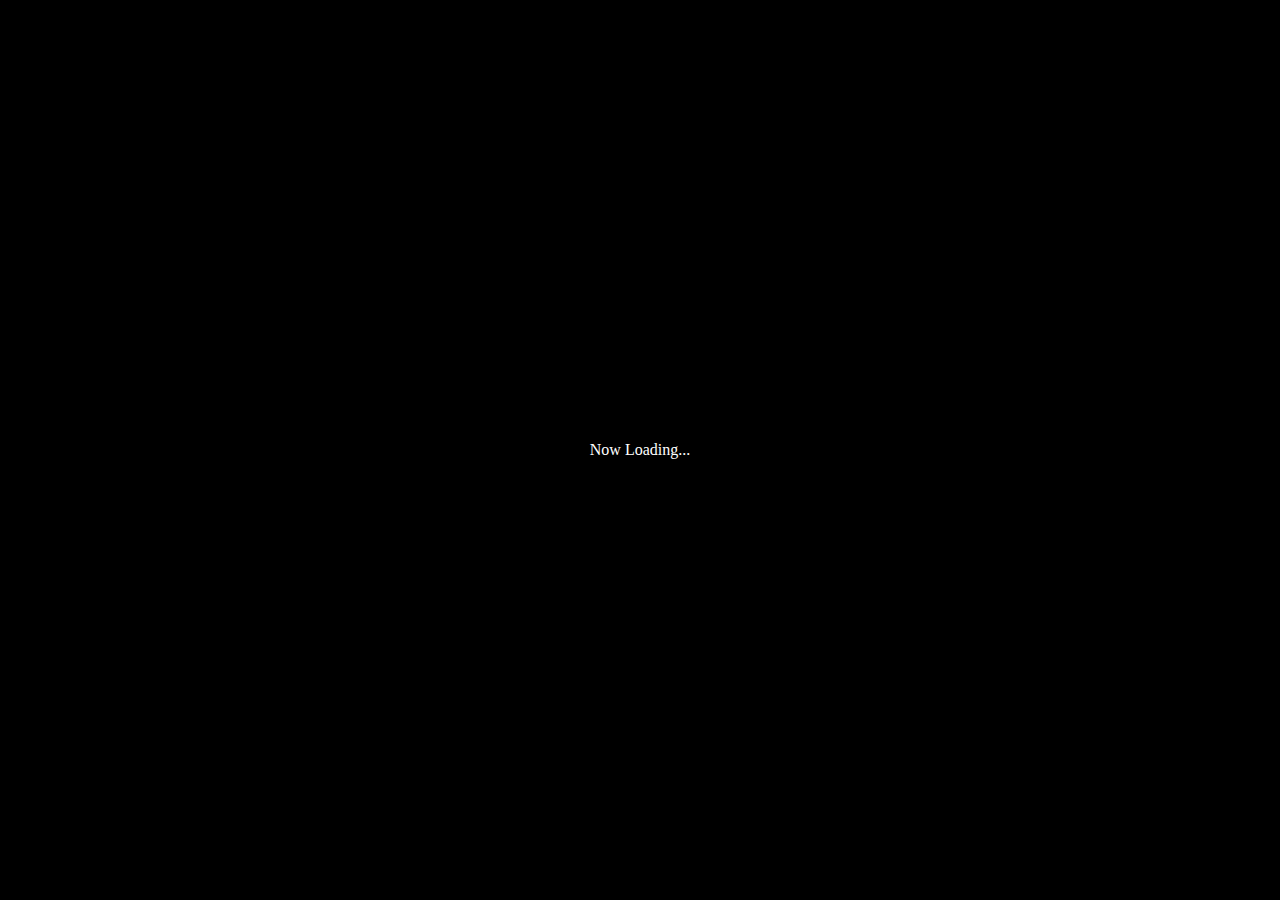
==== index.html @ 8cf1c167 "first commit" ====
<!DOCTYPE html>
<html>
  <head>
    <link rel="stylesheet" href="css/style.css">
    <meta charset="utf-8">
    <script type="text/javascript" src="js/jquery-3.4.1.min.js"></script>
    <script type="text/javascript" src="js/loading.js"></script>
    <title>coolPage</title>
  </head>
  <body>
    <div id="loader-bg">
      <div id="loading">
        <div class="animation">Now Loading...</div>
      </div>
    </div>
    <div id="main-contents">
      <div class="container">
        <a id = "blog" href="https://blog.mkserver.jp" class="btn-blog">IK's Blog</a>
        <p class="fukidashi-blog">ブログを開きます</p>
      </div>
      <div class="container">
        <a id = "github" href="https://github.com/Mr-IK" class="btn-github">Github</a>
        <p class="fukidashi-github">Githubを開きます</p>
      </div>
    </div>
  </body>
</html>
---- css/style.css ----
#loader-bg{
  position: fixed;
  width: 100vw;
  height: 100vh;
  top: 0px;
  left: 0px;
  background: #000;
  z-index: 9999;
}

body{
  background: #960202;
}

.animation{
    position: absolute;
  top: 50%;
  left: 50%;
  -webkit-transform: translate(-50%, -50%);
  -ms-transform: translate(-50%, -50%);
  transform: translate(-50%, -50%);
  color: #fff;
    -webkit-animation: lodanimetion 1000ms ease-out forwards infinite;
  animation: lodanimetion 1000ms ease-out forwards infinite;
}

@keyframes lodanimetion {
  from,to {
        opacity: 0;
  }
  50% {
        opacity: .8;
  }
}

/* ここから下ブログボタンのCSS　*/
.btn-blog {
  position: relative;
  top: 100px;
  left: 100px;
  display: none;
  max-width: 180px;
  text-align: left;
  border: 3px solid #fff;
  font-size: 25px;
  background-color: #000;
  color: #ffffff;
  text-decoration: none;
  font-weight: bold;
  padding: 16px 40px;
  transition: .4s;
  transform: rotateX(10deg) rotateY(40deg);
}

.animationBlog{
  display: inline-block;
  animation: fadeinblog 0.5s;
}

.btn-blog:hover {
  background-color: #fff;
  border-color: #ffffff;
  color: #000;
  box-shadow: 10px 7px 5px #282828;
  transform: rotateX(10deg) rotateY(40deg) scale(1.2);
}

.btn-blog:hover + .fukidashi-blog{
  display: block;
  animation: show 0.2s;
}

.fukidashi-blog {
  display: none;
  position: absolute;
  padding: 16px;
  -webkit-border-radius: 8px;
  -moz-border-radius: 8px;
  border: 2px solid #000;
  border-radius: 0px;
  border-color: #fff;
  background: #000000;
  color: #fff;
  top: 4px;
  left: 50px;
  transform: rotateX(10deg) rotateZ(10deg) skewX(15deg);
  box-shadow: 8px 8px 2px #282828;
}

.fukidashi-blog:after {
  position: absolute;
  bottom: -35%;
  left: 80%;
  width: 0;
  height: 0;
  margin-left: -10px;
  border: solid transparent;
  border-radius: 2px
  border: 2px solid #000;
  border-top: 15px solid #fff;
  border-width: 10px;
  pointer-events: none;
  content: " ";
}

@keyframes fadeinblog{
    from{
        opacity: 0;
        transform: translate3d(-100px,-30px,0) rotateX(10deg) rotateY(40deg);
    }
    to{
        opacity: 1;
        transform: translate3d(0,0,0) rotateX(10deg) rotateY(40deg);
    }
}


/* ここから下GithubボタンのCSS　*/
.btn-github {
  position: relative;
  top: 120px;
  left: 140px;
  display: none;
  max-width: 180px;
  text-align: left;
  border: 3px solid #fff;
  font-size: 25px;
  background-color: #000;
  color: #ffffff;
  text-decoration: none;
  font-weight: bold;
  padding: 16px 40px;
  transition: .4s;
  transform: perspective(800px)
			scale(.9)
			translateX(-16.66%)
			rotateY(25deg);
}

.animationGithub{
  display: inline-block;
  animation: fadeingithub 0.5s;
}

.btn-github:hover {
  background-color: #fff;
  border-color: #ffffff;
  color: #000;
  box-shadow: 10px 7px 5px #282828;
  transform: perspective(800px)
			scale(1.1)
			translateX(-16.66%)
			rotateY(25deg);
}

.btn-github:hover + .fukidashi-github{
  display: block;
  animation: show 0.2s;
}

.fukidashi-github {
  display: none;
  position: absolute;
  padding: 16px;
  -webkit-border-radius: 8px;
  -moz-border-radius: 8px;
  border: 2px solid #000;
  border-radius: 0px;
  border-color: #fff;
  background: #000000;
  color: #fff;
  top: 100px;
  left: 50px;
  transform: rotateX(10deg) skewX(15deg);
  box-shadow: 8px 4px 2px #282828;
}

.fukidashi-github:after {
  position: absolute;
  bottom: -35%;
  left: 80%;
  width: 0;
  height: 0;
  margin-left: -10px;
  border: solid transparent;
  border-radius: 2px
  border: 2px solid #000;
  border-top: 15px solid #fff;
  border-width: 10px;
  pointer-events: none;
  content: " ";
}

@keyframes fadeingithub{
    from{
        opacity: 0;
        transform: translate3d(-100px,0,0) perspective(800px)
      			scale(.9)
      			translateX(-16.66%)
      			rotateY(25deg);
    }
    to{
        opacity: 1;
        transform: translate3d(0,0,0) perspective(800px)
      			scale(.9)
      			translateX(-16.66%)
      			rotateY(25deg);
    }
}

@keyframes show{
    from{
        opacity: 0;
    }
    to{
        opacity: 1;
    }
}
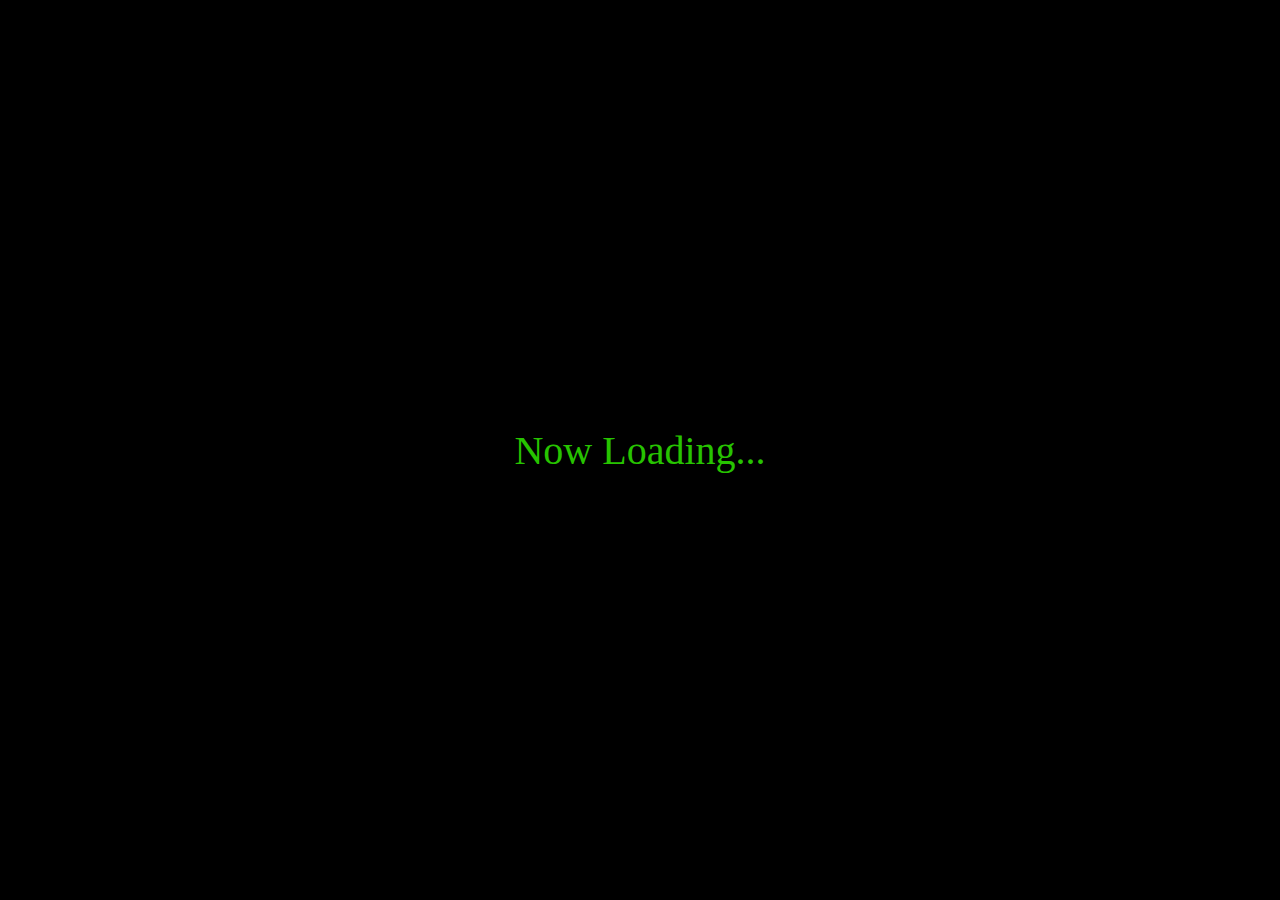
==== commit 976e6ee9: "Add files via upload" ====
--- a/index.html
+++ b/index.html
@@ -5,7 +5,16 @@
     <meta charset="utf-8">
     <script type="text/javascript" src="js/jquery-3.4.1.min.js"></script>
     <script type="text/javascript" src="js/loading.js"></script>
-    <title>coolPage</title>
+    <title>Coming soon...</title>
+    <link rel="shortcut icon" href="image/icon.ico">
+    <ul id="nav">
+      <li><a href="#"><img src="image/iksite.png"></a></li>
+      <li><a class="nav-button" href="https://twitter.com/Mr_IK2302">Twitter</a></li>
+      <li><a class="nav-button" href="https://blog.mkserver.jp">Blog</a></li>
+      <li><a class="nav-button" href="https://github.com/Mr-IK">Github</a></li>
+      <li><a class="nav-button" href="#">?????</a></li>
+      <li><button id="togglebutton" class="nav-button">Change</button></li>
+    </ul>
   </head>
   <body>
     <div id="loader-bg">
@@ -14,14 +23,8 @@
       </div>
     </div>
     <div id="main-contents">
-      <div class="container">
-        <a id = "blog" href="https://blog.mkserver.jp" class="btn-blog">IK's Blog</a>
-        <p class="fukidashi-blog">ブログを開きます</p>
-      </div>
-      <div class="container">
-        <a id = "github" href="https://github.com/Mr-IK" class="btn-github">Github</a>
-        <p class="fukidashi-github">Githubを開きます</p>
-      </div>
+      <div class="comingsoon">ナニカを作っている…<br>
+      いつか完成するかも…。</div>
     </div>
   </body>
 </html>
--- a/css/style.css
+++ b/css/style.css
@@ -5,22 +5,98 @@
   top: 0px;
   left: 0px;
   background: #000;
-  z-index: 9999;
 }
 
 body{
+  display: relative;
+  top: 0%;
+  left: 0%;
+  width: 100vw;
+  margin: auto;
   background: #960202;
 }
 
+.body-color-flat{
+  animation-fill-mode: forwards;
+  animation-name: body-color-flats;
+  animation-duration: 0.7s;
+}
+
+.body-color-cool{
+  animation-fill-mode: forwards;
+  animation-name: body-color-cools;
+  animation-duration: 0.7s;
+}
+
+@keyframes body-color-flats{
+  from {
+    background: #960202;
+  }
+  to {
+    background: #dfd65e;
+  }
+}
+
+@keyframes body-color-cools{
+  from {
+    background: #dfd65e;
+  }
+  to {
+    background: #960202;
+  }
+}
+
+header {
+  position: fixed;
+  width: 100vw;
+  z-index: 10000;
+}
+
+#main-contents{
+  opacity: 0;
+  font-weight: bold;
+}
+
+.main-load{
+  animation-fill-mode: forwards;
+  animation-name: main-animation;
+  animation-duration: 0.7s;
+}
+
+.main-unload{
+  animation-fill-mode: forwards;
+  animation-name: main-goodbye;
+  animation-duration: 0.7s;
+}
+
+@keyframes main-animation {
+  from {
+    opacity: 0;
+  }
+  to {
+    opacity: 1;
+  }
+}
+
+@keyframes main-goodbye {
+  from {
+    opacity: 1;
+  }
+  to {
+    opacity: 0;
+  }
+}
+
 .animation{
-    position: absolute;
+  font-size: 40px;
+  position: absolute;
   top: 50%;
   left: 50%;
   -webkit-transform: translate(-50%, -50%);
   -ms-transform: translate(-50%, -50%);
   transform: translate(-50%, -50%);
-  color: #fff;
-    -webkit-animation: lodanimetion 1000ms ease-out forwards infinite;
+  color: #27c300;
+  -webkit-animation: lodanimetion 1000ms ease-out forwards infinite;
   animation: lodanimetion 1000ms ease-out forwards infinite;
 }
 
@@ -33,186 +109,118 @@
   }
 }
 
-/* ここから下ブログボタンのCSS　*/
-.btn-blog {
-  position: relative;
-  top: 100px;
-  left: 100px;
-  display: none;
-  max-width: 180px;
-  text-align: left;
-  border: 3px solid #fff;
-  font-size: 25px;
-  background-color: #000;
+#nav {
+  list-style: none;
+  font-size: 0;
+  margin: 0px;
+  padding: 0px;
+  transform: translateY(-150px);
+}
+
+.nav-load{
+  animation-fill-mode: forwards;
+  animation-name: nav-animation;
+  animation-duration: 0.7s;
+}
+
+.nav-unload{
+  animation-name: nav-backani;
+  animation-duration: 0.7s;
+}
+
+@keyframes nav-animation {
+  from {
+        transform: translateY(-150px);
+  }
+  to {
+        transform: translateY(0px);
+  }
+}
+
+@keyframes nav-backani {
+  from {
+      transform: translateY(0px);
+  }
+  to {
+      transform: translateY(-150px);
+  }
+}
+
+#nav li {
+  text-align: center;
+  float: left;
+}
+
+#nav li a img {
+  height: 12vh;
+  width: 20vw;
+  -moz-transition: -moz-transform 0.2s linear;
+  -webkit-transition: -webkit-transform 0.2s linear;
+  -o-transition: -o-transform 0.2s linear;
+  -ms-transition: -ms-transform 0.2s linear;
+  transition: transform 0.2s linear;
+}
+
+#nav li a img:hover {
+  -webkit-filter: saturate(500%);
+  -moz-filter: saturate(500%);
+  -o-filter: saturate(500%);
+  -ms-filter: saturate(500%);
+  filter: saturate(500%);
+}
+
+.nav-button {
+  text-decoration: none;
+  color: #fff;
+  font-weight: bold;
+  display: block;
+  height: 12vh;
+  width: 16vw;
+  line-height: 12vh;
+  font-size: 4.8vh;
+  background-color: #000000;
+}
+
+.nav-button:hover {
+  animation-fill-mode: forwards;
+  animation-name: nav-button-ani;
+  animation-duration: 0.3s;
+}
+
+#togglebutton{
+  border: none;
+}
+
+
+.btn-color-flat{
+  background-color: #05bba5;
+  color: #d9dafb;
+}
+
+.btn-color-cool{
+  background-color: #000000;
   color: #ffffff;
-  text-decoration: none;
-  font-weight: bold;
-  padding: 16px 40px;
-  transition: .4s;
-  transform: rotateX(10deg) rotateY(40deg);
-}
-
-.animationBlog{
-  display: inline-block;
-  animation: fadeinblog 0.5s;
-}
-
-.btn-blog:hover {
-  background-color: #fff;
-  border-color: #ffffff;
-  color: #000;
-  box-shadow: 10px 7px 5px #282828;
-  transform: rotateX(10deg) rotateY(40deg) scale(1.2);
-}
-
-.btn-blog:hover + .fukidashi-blog{
-  display: block;
-  animation: show 0.2s;
-}
-
-.fukidashi-blog {
-  display: none;
+}
+
+@keyframes nav-button-ani {
+  from {
+    color: #fff;
+    background-color: #000000;
+  }
+  to {
+    background-color: #ffffff;
+    color: #000000;
+  }
+}
+
+.comingsoon{
+  font-size: 40px;
   position: absolute;
-  padding: 16px;
-  -webkit-border-radius: 8px;
-  -moz-border-radius: 8px;
-  border: 2px solid #000;
-  border-radius: 0px;
-  border-color: #fff;
-  background: #000000;
-  color: #fff;
-  top: 4px;
-  left: 50px;
-  transform: rotateX(10deg) rotateZ(10deg) skewX(15deg);
-  box-shadow: 8px 8px 2px #282828;
-}
-
-.fukidashi-blog:after {
-  position: absolute;
-  bottom: -35%;
-  left: 80%;
-  width: 0;
-  height: 0;
-  margin-left: -10px;
-  border: solid transparent;
-  border-radius: 2px
-  border: 2px solid #000;
-  border-top: 15px solid #fff;
-  border-width: 10px;
-  pointer-events: none;
-  content: " ";
-}
-
-@keyframes fadeinblog{
-    from{
-        opacity: 0;
-        transform: translate3d(-100px,-30px,0) rotateX(10deg) rotateY(40deg);
-    }
-    to{
-        opacity: 1;
-        transform: translate3d(0,0,0) rotateX(10deg) rotateY(40deg);
-    }
-}
-
-
-/* ここから下GithubボタンのCSS　*/
-.btn-github {
-  position: relative;
-  top: 120px;
-  left: 140px;
-  display: none;
-  max-width: 180px;
-  text-align: left;
-  border: 3px solid #fff;
-  font-size: 25px;
-  background-color: #000;
-  color: #ffffff;
-  text-decoration: none;
-  font-weight: bold;
-  padding: 16px 40px;
-  transition: .4s;
-  transform: perspective(800px)
-			scale(.9)
-			translateX(-16.66%)
-			rotateY(25deg);
-}
-
-.animationGithub{
-  display: inline-block;
-  animation: fadeingithub 0.5s;
-}
-
-.btn-github:hover {
-  background-color: #fff;
-  border-color: #ffffff;
-  color: #000;
-  box-shadow: 10px 7px 5px #282828;
-  transform: perspective(800px)
-			scale(1.1)
-			translateX(-16.66%)
-			rotateY(25deg);
-}
-
-.btn-github:hover + .fukidashi-github{
-  display: block;
-  animation: show 0.2s;
-}
-
-.fukidashi-github {
-  display: none;
-  position: absolute;
-  padding: 16px;
-  -webkit-border-radius: 8px;
-  -moz-border-radius: 8px;
-  border: 2px solid #000;
-  border-radius: 0px;
-  border-color: #fff;
-  background: #000000;
-  color: #fff;
-  top: 100px;
-  left: 50px;
-  transform: rotateX(10deg) skewX(15deg);
-  box-shadow: 8px 4px 2px #282828;
-}
-
-.fukidashi-github:after {
-  position: absolute;
-  bottom: -35%;
-  left: 80%;
-  width: 0;
-  height: 0;
-  margin-left: -10px;
-  border: solid transparent;
-  border-radius: 2px
-  border: 2px solid #000;
-  border-top: 15px solid #fff;
-  border-width: 10px;
-  pointer-events: none;
-  content: " ";
-}
-
-@keyframes fadeingithub{
-    from{
-        opacity: 0;
-        transform: translate3d(-100px,0,0) perspective(800px)
-      			scale(.9)
-      			translateX(-16.66%)
-      			rotateY(25deg);
-    }
-    to{
-        opacity: 1;
-        transform: translate3d(0,0,0) perspective(800px)
-      			scale(.9)
-      			translateX(-16.66%)
-      			rotateY(25deg);
-    }
-}
-
-@keyframes show{
-    from{
-        opacity: 0;
-    }
-    to{
-        opacity: 1;
-    }
-}
+  text-align: center;
+  top: 50%;
+  left: 50%;
+  -webkit-transform: translate(-50%, -50%);
+  -ms-transform: translate(-50%, -50%);
+  transform: translate(-50%, -50%);
+  color: #000000;
+}
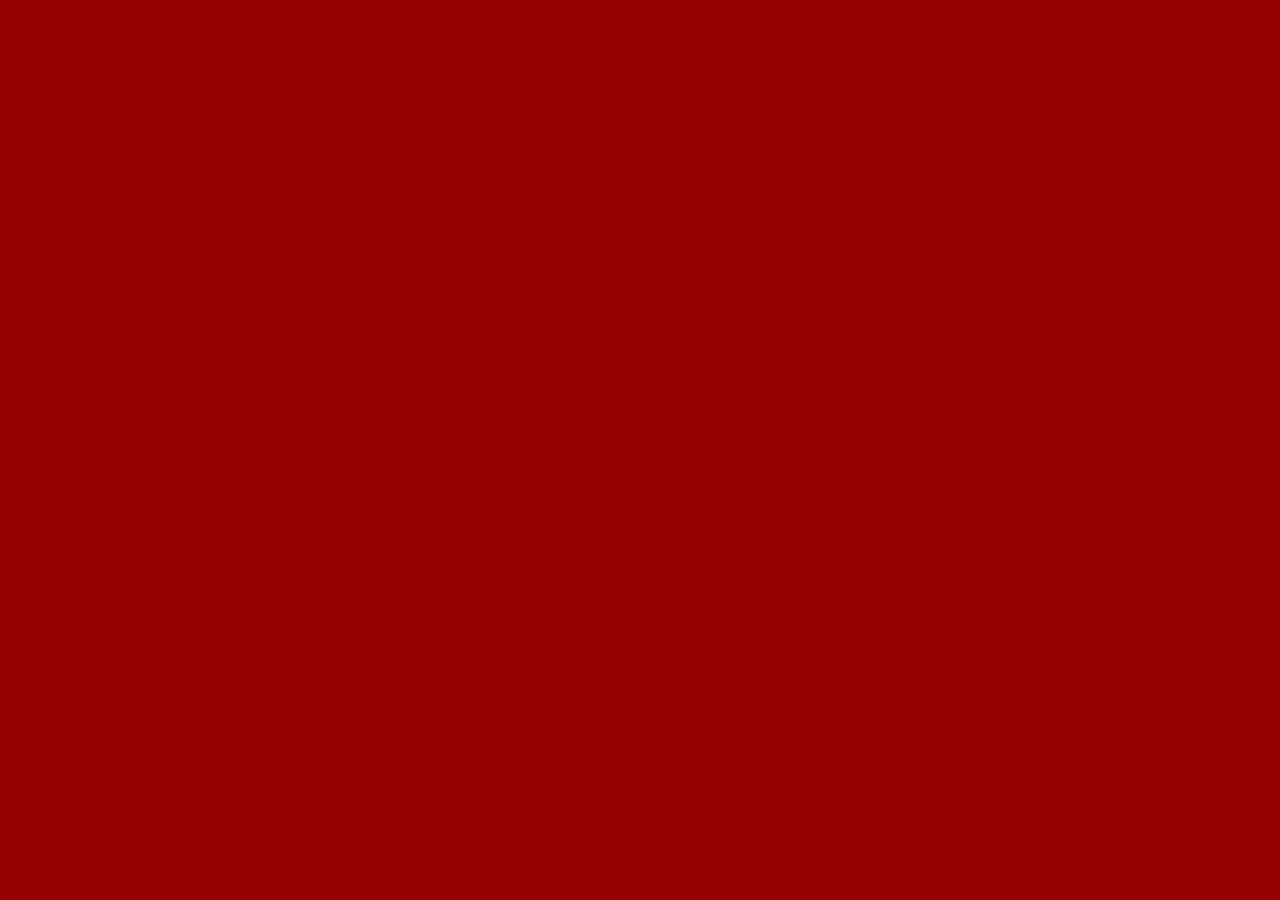
==== commit fa170d9f: "Add files via upload" ====
--- a/index.html
+++ b/index.html
@@ -1,14 +1,18 @@
 <!DOCTYPE html>
 <html>
   <head>
-    <link rel="stylesheet" href="css/style.css">
+    <meta name="viewport" content="width=device-width,initial-scale=1.0">
+    <link rel="stylesheet" href="css/mainpage/style.css">
+    <link rel="stylesheet" href="css/mainpage/mobile-style.css">
     <meta charset="utf-8">
     <script type="text/javascript" src="js/jquery-3.4.1.min.js"></script>
-    <script type="text/javascript" src="js/loading.js"></script>
+    <script type="text/javascript" src="js/jquery.cookie.js"></script>
+    <script type="text/javascript" src="js/main/loading.js"></script>
     <title>Coming soon...</title>
     <link rel="shortcut icon" href="image/icon.ico">
     <ul id="nav">
       <li><a href="#"><img src="image/iksite.png"></a></li>
+      <li><a id="in_link_about" class="nav-button" href="about.html">About</a></li>
       <li><a class="nav-button" href="https://twitter.com/Mr_IK2302">Twitter</a></li>
       <li><a class="nav-button" href="https://blog.mkserver.jp">Blog</a></li>
       <li><a class="nav-button" href="https://github.com/Mr-IK">Github</a></li>
@@ -17,14 +21,22 @@
     </ul>
   </head>
   <body>
-    <div id="loader-bg">
-      <div id="loading">
-        <div class="animation">Now Loading...</div>
+    <div id="warning-bg">
+      <div id="warning">
+        <p>このページには刺激の強い色が使われています。</p>
+        <div id="switch_info">
+          <p>OFFにすると刺激の弱い色に変更します。</p>
+        </div>
       </div>
+      <div class="switch">
+        <input id="switch" checked type="checkbox">
+        <label for="switch"></label>
+      </div>
+      <button id="close" class="close-button">Close</button>
     </div>
     <div id="main-contents">
-      <div class="comingsoon">ナニカを作っている…<br>
-      いつか完成するかも…。</div>
+      <div class="comingsoon">ナニカを作っている…<br>いつか完成するかも…。
+      </div>
     </div>
   </body>
 </html>
--- a/css/mainpage/style.css
+++ b/css/mainpage/style.css
@@ -0,0 +1,342 @@
+#loader-bg{
+  position: fixed;
+  width: 100vw;
+  height: 100vh;
+  top: 0px;
+  left: 0px;
+  background: #000;
+}
+
+body{
+  display: relative;
+  top: 0%;
+  left: 0%;
+  width: 100vw;
+  margin: auto;
+  background: #960202;
+}
+
+.body-flat{
+  background: #dfd65e;
+}
+
+.body-cool{
+  background: #960202;
+}
+
+.body-color-flat{
+  animation-fill-mode: forwards;
+  animation-name: body-color-flats;
+  animation-duration: 0.7s;
+}
+
+.body-color-cool{
+  animation-fill-mode: forwards;
+  animation-name: body-color-cools;
+  animation-duration: 0.7s;
+}
+
+@keyframes body-color-flats{
+  from {
+    background: #960202;
+  }
+  to {
+    background: #dfd65e;
+  }
+}
+
+@keyframes body-color-cools{
+  from {
+    background: #dfd65e;
+  }
+  to {
+    background: #960202;
+  }
+}
+
+header {
+  position: fixed;
+  width: 100vw;
+  z-index: 10000;
+}
+
+#main-contents{
+  opacity: 0;
+  font-weight: bold;
+}
+
+.main-load{
+  animation-fill-mode: forwards;
+  animation-name: main-animation;
+  animation-duration: 0.7s;
+}
+
+.main-unload{
+  animation-fill-mode: forwards;
+  animation-name: main-goodbye;
+  animation-duration: 0.7s;
+}
+
+@keyframes main-animation {
+  from {
+    opacity: 0;
+  }
+  to {
+    opacity: 1;
+  }
+}
+
+@keyframes main-goodbye {
+  from {
+    opacity: 1;
+  }
+  to {
+    opacity: 0;
+  }
+}
+
+#nav {
+  list-style: none;
+  font-size: 0;
+  margin: 0px;
+  padding: 0px;
+  transform: translateY(-150px);
+}
+
+.nav-load{
+  animation-fill-mode: forwards;
+  animation-name: nav-animation;
+  animation-duration: 0.7s;
+}
+
+.nav-unload{
+  animation-name: nav-backani;
+  animation-duration: 0.7s;
+}
+
+@keyframes nav-animation {
+  from {
+        transform: translateY(-150px);
+  }
+  to {
+        transform: translateY(0px);
+  }
+}
+
+@keyframes nav-backani {
+  from {
+      transform: translateY(0px);
+  }
+  to {
+      transform: translateY(-150px);
+  }
+}
+
+#nav li {
+  text-align: center;
+  float: left;
+}
+
+#nav li a img {
+  height: 12vh;
+  width: 20vw;
+  -moz-transition: -moz-transform 0.2s linear;
+  -webkit-transition: -webkit-transform 0.2s linear;
+  -o-transition: -o-transform 0.2s linear;
+  -ms-transition: -ms-transform 0.2s linear;
+  transition: transform 0.2s linear;
+}
+
+#nav li a img:hover {
+  -webkit-filter: saturate(500%);
+  -moz-filter: saturate(500%);
+  -o-filter: saturate(500%);
+  -ms-filter: saturate(500%);
+  filter: saturate(500%);
+}
+
+.nav-button {
+  text-decoration: none;
+  color: #fff;
+  font-weight: bold;
+  display: block;
+  height: 12vh;
+  width: 13.333vw;
+  line-height: 12vh;
+  font-size: 30px;
+  background-color: #000000;
+}
+
+.nav-button:hover {
+  animation-fill-mode: forwards;
+  animation-name: nav-button-ani;
+  animation-duration: 0.3s;
+}
+
+#togglebutton{
+  border: none;
+}
+
+
+.btn-color-flat{
+  background-color: #05bba5;
+  color: #d9dafb;
+}
+
+.btn-color-cool{
+  background-color: #000000;
+  color: #ffffff;
+}
+
+@keyframes nav-button-ani {
+  from {
+    color: #fff;
+    background-color: #000000;
+  }
+  to {
+    background-color: #ffffff;
+    color: #000000;
+  }
+}
+
+.comingsoon{
+  font-size: 40px;
+  position: absolute;
+  text-align: center;
+  top: 50%;
+  left: 50%;
+  -webkit-transform: translate(-50%, -50%);
+  -ms-transform: translate(-50%, -50%);
+  transform: translate(-50%, -50%);
+  color: #000000;
+}
+
+
+.switch input {
+    display: none;
+}
+.switch label {
+    font-style: normal;
+    padding: 12px;
+    font-size: 16px;
+    font-weight: bold;
+    cursor: pointer;
+    font-size: 20px;
+    position: absolute;
+    text-align: center;
+    top: 65%;
+    left: 50%;
+    -webkit-transform: translate(-50%, -50%);
+    -ms-transform: translate(-50%, -50%);
+    transform: translate(-50%, -50%);
+}
+
+.switch label:before {
+    padding: 6px 10px;
+    content: 'O N';
+    border-radius: 6px 0 0 6px;
+    background: linear-gradient(to bottom, #F0F0F0 0%, #DDD 100%);
+    box-shadow: 0px 0px 3px 0px rgba(0,0,0,0.1) inset;
+    color: #333;
+}
+.switch label:after {
+    padding: 6px 10px;
+    content: 'OFF';
+    border-radius: 0 6px 6px 0;
+    background: #C30;
+    box-shadow: 0px 0px 3px 0px rgba(0,0,0,0.1) inset;
+    color: #FFF;
+}
+.switch input + label:hover:before {
+    opacity: 0.5;
+}
+.switch input:checked + label:before {
+    background: #9C0;
+    color: #FFF;
+    opacity: 1;
+}
+.switch input:checked + label:after {
+    background: linear-gradient(to bottom, #F0F0F0 0%, #DDD 100%);
+    color: #333;
+}
+.switch input:checked + label:hover:after {
+    opacity: 0.5;
+}
+
+#warning-bg{
+  opacity: 0;
+  position: fixed;
+  text-align: center;
+  line-height: 70vh;
+  font-size: 40px;
+  font-weight: bold;
+  font-family: Times New Roman,"ＭＳ Ｐゴシック";
+  color: #2dc4b7;
+  width: 100vw;
+  height: 100vh;
+  top: 0px;
+  left: 0px;
+  background: #e7ee94;
+  transition: .7s;
+}
+
+#switch_info{
+  font-style: normal;
+  padding: 12px;
+  font-size: 16px;
+  font-weight: bold;
+  cursor: pointer;
+  font-size: 20px;
+  position: absolute;
+  text-align: center;
+  top: 58%;
+  left: 50%;
+  -webkit-transform: translate(-50%, -50%);
+  -ms-transform: translate(-50%, -50%);
+  transform: translate(-50%, -50%);
+}
+
+.close-button {
+  text-decoration: none;
+  color: #575754;
+  font-weight: bold;
+  display: block;
+  height: 12vh;
+  width: 16vw;
+  line-height: 12vh;
+  font-size: 30px;
+  background-color: #6bf9f9;
+  position: absolute;
+  text-align: center;
+  top: 85%;
+  left: 50%;
+  -webkit-transform: translate(-50%, -50%);
+  -ms-transform: translate(-50%, -50%);
+  transform: translate(-50%, -50%);
+  border-radius: 25px;
+}
+
+.close-button:hover {
+  animation-fill-mode: forwards;
+  animation-name: nav-button-ani;
+  animation-duration: 0.3s;
+}
+
+.warning-unload-ani{
+  animation-fill-mode: forwards;
+  animation-name: warn-unload;
+  animation-duration: 0.7s;
+}
+
+.warning-unload{
+  display: none;
+}
+
+@keyframes warn-unload {
+  from {
+    opacity: 1;
+  }
+  to {
+    opacity: 0;
+  }
+}
--- a/css/mainpage/mobile-style.css
+++ b/css/mainpage/mobile-style.css
@@ -0,0 +1,134 @@
+/* 960px〜1200px：小型PC
+------------------------------ */
+@media screen and (min-width:960px) and (max-width:1200px) {
+  #warning-bg{
+    font-size: 40px;
+  }
+
+  #switch_info{
+    font-size: 20px;
+  }
+
+  .nav-button{
+    font-size: 25px;
+  }
+}
+
+/* 600px〜959px：タブレット
+------------------------------ */
+@media screen and (min-width:600px) and (max-width:959px) {
+  #warning-bg{
+    font-size: 27px;
+  }
+
+  #switch_info{
+    font-size: 15px;
+  }
+
+  .comingsoon{
+    font-size: 30px;
+  }
+
+  #nav li a img {
+    height: 10vh;
+  }
+
+  .nav-button{
+    line-height: 10vh;
+    height: 10vh;
+    font-size: 20px;
+  }
+}
+
+
+/* 480px〜599px：SP横
+------------------------------ */
+@media screen and (min-width:480px) and (max-width:599px) {
+  #warning-bg{
+    font-size: 23px;
+  }
+
+  #switch_info{
+    font-size: 12px;
+  }
+
+  .close-button{
+    font-size: 25px;
+  }
+
+  .comingsoon{
+    font-size: 23px;
+  }
+
+  #nav li a img {
+    height: 8vh;
+  }
+
+  .nav-button{
+    line-height: 8vh;
+    height: 8vh;
+    font-size: 16px;
+  }
+}
+
+
+/* 〜479px：スマートフォン縦
+------------------------------ */
+@media screen and (min-width:380px) and (max-width:479px) {
+  #warning-bg{
+    font-size: 16px;
+  }
+
+  #switch_info{
+    top: 55%;
+    font-size: 10px;
+  }
+
+  .close-button{
+    font-size: 20px;
+  }
+
+  .comingsoon{
+    font-size: 20px;
+  }
+
+  #nav li a img {
+    height: 7vh;
+  }
+
+  .nav-button{
+    line-height: 7vh;
+    height: 7vh;
+    font-size: 14px;
+  }
+}
+
+/* 〜479px：スマートフォン縦
+------------------------------ */
+@media screen and (max-width:379px) {
+  #warning-bg{
+    font-size: 12px;
+  }
+
+  #switch_info{
+    font-size: 8px;
+  }
+
+  .close-button{
+    font-size: 15px;
+  }
+
+  .comingsoon{
+    font-size: 15px;
+  }
+
+  #nav li a img {
+    height: 6vh;
+  }
+
+  .nav-button{
+    line-height: 6vh;
+    height: 6vh;
+    font-size: 12px;
+  }
+}
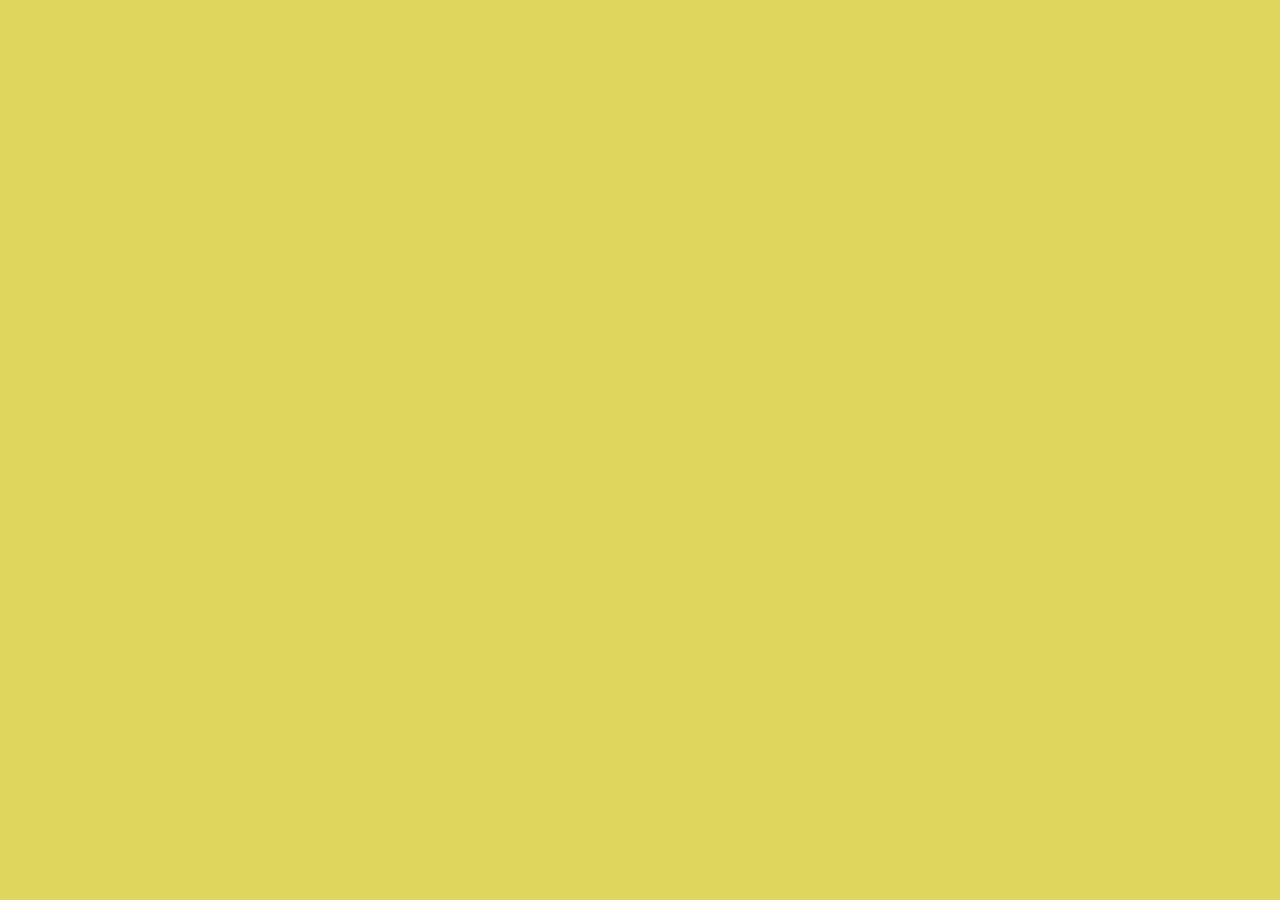
==== commit b58d121f: "super update" ====
--- a/index.html
+++ b/index.html
@@ -7,36 +7,22 @@
     <meta charset="utf-8">
     <script type="text/javascript" src="js/jquery-3.4.1.min.js"></script>
     <script type="text/javascript" src="js/jquery.cookie.js"></script>
-    <script type="text/javascript" src="js/main/loading.js"></script>
     <title>Coming soon...</title>
     <link rel="shortcut icon" href="image/icon.ico">
-    <ul id="nav">
-      <li><a href="#"><img src="image/iksite.png"></a></li>
-      <li><a id="in_link_about" class="nav-button" href="about.html">About</a></li>
-      <li><a class="nav-button" href="https://twitter.com/Mr_IK2302">Twitter</a></li>
-      <li><a class="nav-button" href="https://blog.mkserver.jp">Blog</a></li>
-      <li><a class="nav-button" href="https://github.com/Mr-IK">Github</a></li>
-      <li><a class="nav-button" href="#">?????</a></li>
-      <li><button id="togglebutton" class="nav-button">Change</button></li>
-    </ul>
+    <script>
+    //共通パーツ読み込み
+      $(function() {
+        $("#header").load("header.html");
+        $("#footer").load("footer.html");
+      });
+    </script>
   </head>
   <body>
-    <div id="warning-bg">
-      <div id="warning">
-        <p>このページには刺激の強い色が使われています。</p>
-        <div id="switch_info">
-          <p>OFFにすると刺激の弱い色に変更します。</p>
-        </div>
-      </div>
-      <div class="switch">
-        <input id="switch" checked type="checkbox">
-        <label for="switch"></label>
-      </div>
-      <button id="close" class="close-button">Close</button>
-    </div>
+    <div id="header"></div>
     <div id="main-contents">
       <div class="comingsoon">ナニカを作っている…<br>いつか完成するかも…。
       </div>
     </div>
+    <div id="footer"></div>
   </body>
 </html>
--- a/css/mainpage/style.css
+++ b/css/mainpage/style.css
@@ -1,12 +1,3 @@
-#loader-bg{
-  position: fixed;
-  width: 100vw;
-  height: 100vh;
-  top: 0px;
-  left: 0px;
-  background: #000;
-}
-
 body{
   display: relative;
   top: 0%;
@@ -14,7 +5,11 @@
   width: 100vw;
   margin: auto;
   background: #960202;
+  /* フッタの高さと等しいネガティブマージン */
+  /* また最後の子要素の潜在的なマージンとしても機能 */
+  margin-bottom: -50px;
 }
+
 
 .body-flat{
   background: #dfd65e;
@@ -54,12 +49,6 @@
   }
 }
 
-header {
-  position: fixed;
-  width: 100vw;
-  z-index: 10000;
-}
-
 #main-contents{
   opacity: 0;
   font-weight: bold;
@@ -95,110 +84,6 @@
   }
 }
 
-#nav {
-  list-style: none;
-  font-size: 0;
-  margin: 0px;
-  padding: 0px;
-  transform: translateY(-150px);
-}
-
-.nav-load{
-  animation-fill-mode: forwards;
-  animation-name: nav-animation;
-  animation-duration: 0.7s;
-}
-
-.nav-unload{
-  animation-name: nav-backani;
-  animation-duration: 0.7s;
-}
-
-@keyframes nav-animation {
-  from {
-        transform: translateY(-150px);
-  }
-  to {
-        transform: translateY(0px);
-  }
-}
-
-@keyframes nav-backani {
-  from {
-      transform: translateY(0px);
-  }
-  to {
-      transform: translateY(-150px);
-  }
-}
-
-#nav li {
-  text-align: center;
-  float: left;
-}
-
-#nav li a img {
-  height: 12vh;
-  width: 20vw;
-  -moz-transition: -moz-transform 0.2s linear;
-  -webkit-transition: -webkit-transform 0.2s linear;
-  -o-transition: -o-transform 0.2s linear;
-  -ms-transition: -ms-transform 0.2s linear;
-  transition: transform 0.2s linear;
-}
-
-#nav li a img:hover {
-  -webkit-filter: saturate(500%);
-  -moz-filter: saturate(500%);
-  -o-filter: saturate(500%);
-  -ms-filter: saturate(500%);
-  filter: saturate(500%);
-}
-
-.nav-button {
-  text-decoration: none;
-  color: #fff;
-  font-weight: bold;
-  display: block;
-  height: 12vh;
-  width: 13.333vw;
-  line-height: 12vh;
-  font-size: 30px;
-  background-color: #000000;
-}
-
-.nav-button:hover {
-  animation-fill-mode: forwards;
-  animation-name: nav-button-ani;
-  animation-duration: 0.3s;
-}
-
-#togglebutton{
-  border: none;
-}
-
-
-.btn-color-flat{
-  background-color: #05bba5;
-  color: #d9dafb;
-}
-
-.btn-color-cool{
-  background-color: #000000;
-  color: #ffffff;
-}
-
-@keyframes nav-button-ani {
-  from {
-    color: #fff;
-    background-color: #000000;
-  }
-  to {
-    background-color: #ffffff;
-    color: #000000;
-  }
-}
-
 .comingsoon{
   font-size: 40px;
   position: absolute;
@@ -210,133 +95,3 @@
   transform: translate(-50%, -50%);
   color: #000000;
 }
-
-
-.switch input {
-    display: none;
-}
-.switch label {
-    font-style: normal;
-    padding: 12px;
-    font-size: 16px;
-    font-weight: bold;
-    cursor: pointer;
-    font-size: 20px;
-    position: absolute;
-    text-align: center;
-    top: 65%;
-    left: 50%;
-    -webkit-transform: translate(-50%, -50%);
-    -ms-transform: translate(-50%, -50%);
-    transform: translate(-50%, -50%);
-}
-
-.switch label:before {
-    padding: 6px 10px;
-    content: 'O N';
-    border-radius: 6px 0 0 6px;
-    background: linear-gradient(to bottom, #F0F0F0 0%, #DDD 100%);
-    box-shadow: 0px 0px 3px 0px rgba(0,0,0,0.1) inset;
-    color: #333;
-}
-.switch label:after {
-    padding: 6px 10px;
-    content: 'OFF';
-    border-radius: 0 6px 6px 0;
-    background: #C30;
-    box-shadow: 0px 0px 3px 0px rgba(0,0,0,0.1) inset;
-    color: #FFF;
-}
-.switch input + label:hover:before {
-    opacity: 0.5;
-}
-.switch input:checked + label:before {
-    background: #9C0;
-    color: #FFF;
-    opacity: 1;
-}
-.switch input:checked + label:after {
-    background: linear-gradient(to bottom, #F0F0F0 0%, #DDD 100%);
-    color: #333;
-}
-.switch input:checked + label:hover:after {
-    opacity: 0.5;
-}
-
-#warning-bg{
-  opacity: 0;
-  position: fixed;
-  text-align: center;
-  line-height: 70vh;
-  font-size: 40px;
-  font-weight: bold;
-  font-family: Times New Roman,"ＭＳ Ｐゴシック";
-  color: #2dc4b7;
-  width: 100vw;
-  height: 100vh;
-  top: 0px;
-  left: 0px;
-  background: #e7ee94;
-  transition: .7s;
-}
-
-#switch_info{
-  font-style: normal;
-  padding: 12px;
-  font-size: 16px;
-  font-weight: bold;
-  cursor: pointer;
-  font-size: 20px;
-  position: absolute;
-  text-align: center;
-  top: 58%;
-  left: 50%;
-  -webkit-transform: translate(-50%, -50%);
-  -ms-transform: translate(-50%, -50%);
-  transform: translate(-50%, -50%);
-}
-
-.close-button {
-  text-decoration: none;
-  color: #575754;
-  font-weight: bold;
-  display: block;
-  height: 12vh;
-  width: 16vw;
-  line-height: 12vh;
-  font-size: 30px;
-  background-color: #6bf9f9;
-  position: absolute;
-  text-align: center;
-  top: 85%;
-  left: 50%;
-  -webkit-transform: translate(-50%, -50%);
-  -ms-transform: translate(-50%, -50%);
-  transform: translate(-50%, -50%);
-  border-radius: 25px;
-}
-
-.close-button:hover {
-  animation-fill-mode: forwards;
-  animation-name: nav-button-ani;
-  animation-duration: 0.3s;
-}
-
-.warning-unload-ani{
-  animation-fill-mode: forwards;
-  animation-name: warn-unload;
-  animation-duration: 0.7s;
-}
-
-.warning-unload{
-  display: none;
-}
-
-@keyframes warn-unload {
-  from {
-    opacity: 1;
-  }
-  to {
-    opacity: 0;
-  }
-}
--- a/css/mainpage/mobile-style.css
+++ b/css/mainpage/mobile-style.css
@@ -7,10 +7,6 @@
 
   #switch_info{
     font-size: 20px;
-  }
-
-  .nav-button{
-    font-size: 25px;
   }
 }
 
@@ -27,16 +23,6 @@
 
   .comingsoon{
     font-size: 30px;
-  }
-
-  #nav li a img {
-    height: 10vh;
-  }
-
-  .nav-button{
-    line-height: 10vh;
-    height: 10vh;
-    font-size: 20px;
   }
 }
 
@@ -58,16 +44,6 @@
 
   .comingsoon{
     font-size: 23px;
-  }
-
-  #nav li a img {
-    height: 8vh;
-  }
-
-  .nav-button{
-    line-height: 8vh;
-    height: 8vh;
-    font-size: 16px;
   }
 }
 
@@ -91,16 +67,6 @@
   .comingsoon{
     font-size: 20px;
   }
-
-  #nav li a img {
-    height: 7vh;
-  }
-
-  .nav-button{
-    line-height: 7vh;
-    height: 7vh;
-    font-size: 14px;
-  }
 }
 
 /* 〜479px：スマートフォン縦
@@ -121,14 +87,4 @@
   .comingsoon{
     font-size: 15px;
   }
-
-  #nav li a img {
-    height: 6vh;
-  }
-
-  .nav-button{
-    line-height: 6vh;
-    height: 6vh;
-    font-size: 12px;
-  }
 }
